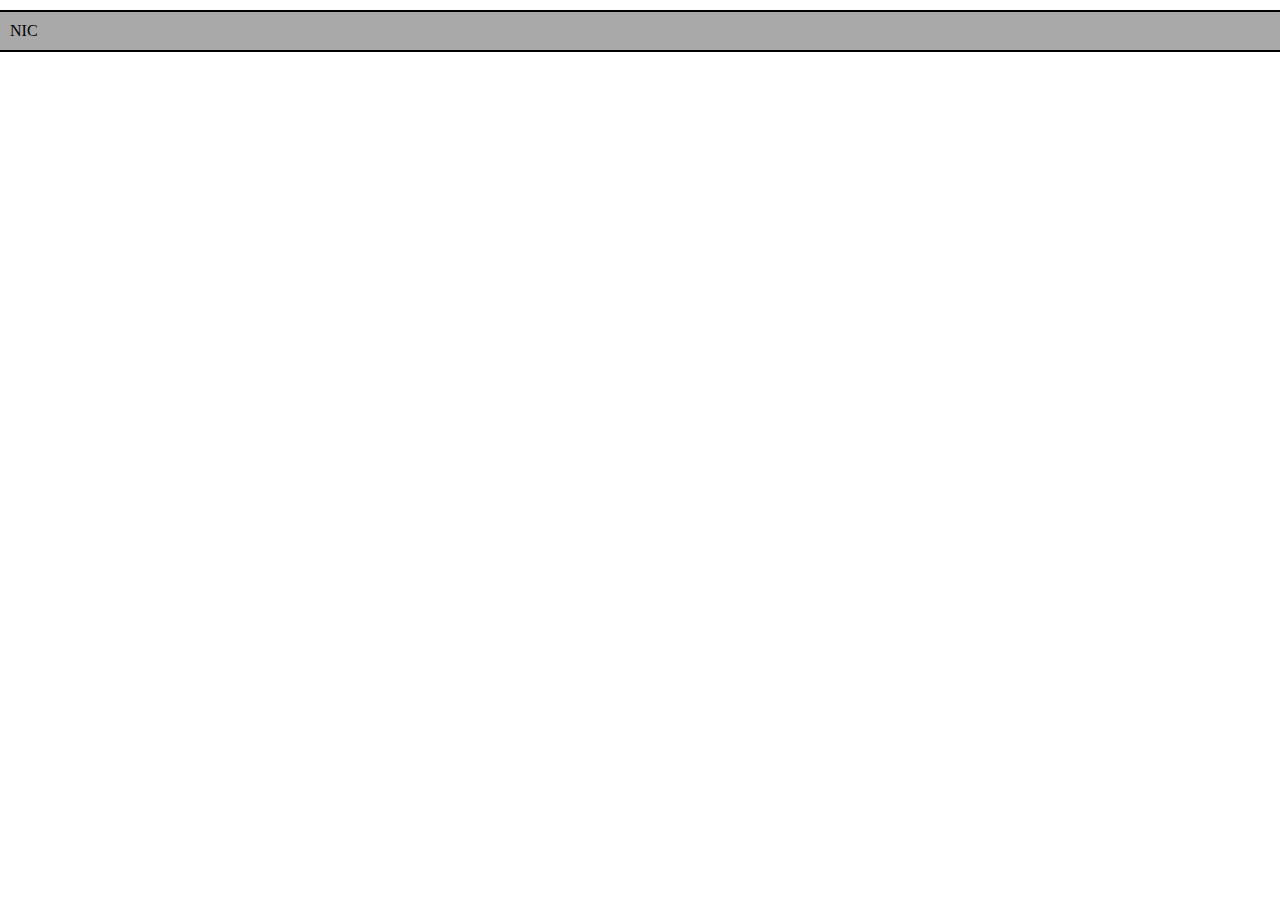
==== templates/index1..html @ 570e104a "first with html" ====
<!DOCTYPE html>
<html lang="en">
<head>
    <meta charset="UTF-8">
    <title>NIC</title>
    <meta name="description" content="Free Web tutorials">
    <meta name="keywords" content="HTML, CSS, JavaScript">
    <meta name="author" content="Jass">
    <style>
        *{
            margin:0;
            padding: 0;
            box-sizing:border-box;
        }
        .navbar {
            background-color: darkgray;
            margin-top: 10px;
            padding: 10px;
            border-bottom: 2px solid black;
            border-top: 2px solid black;
        }
    </style>
</head>
<body>
<div class ="navbar">
NIC
</div>
</body>
</html>
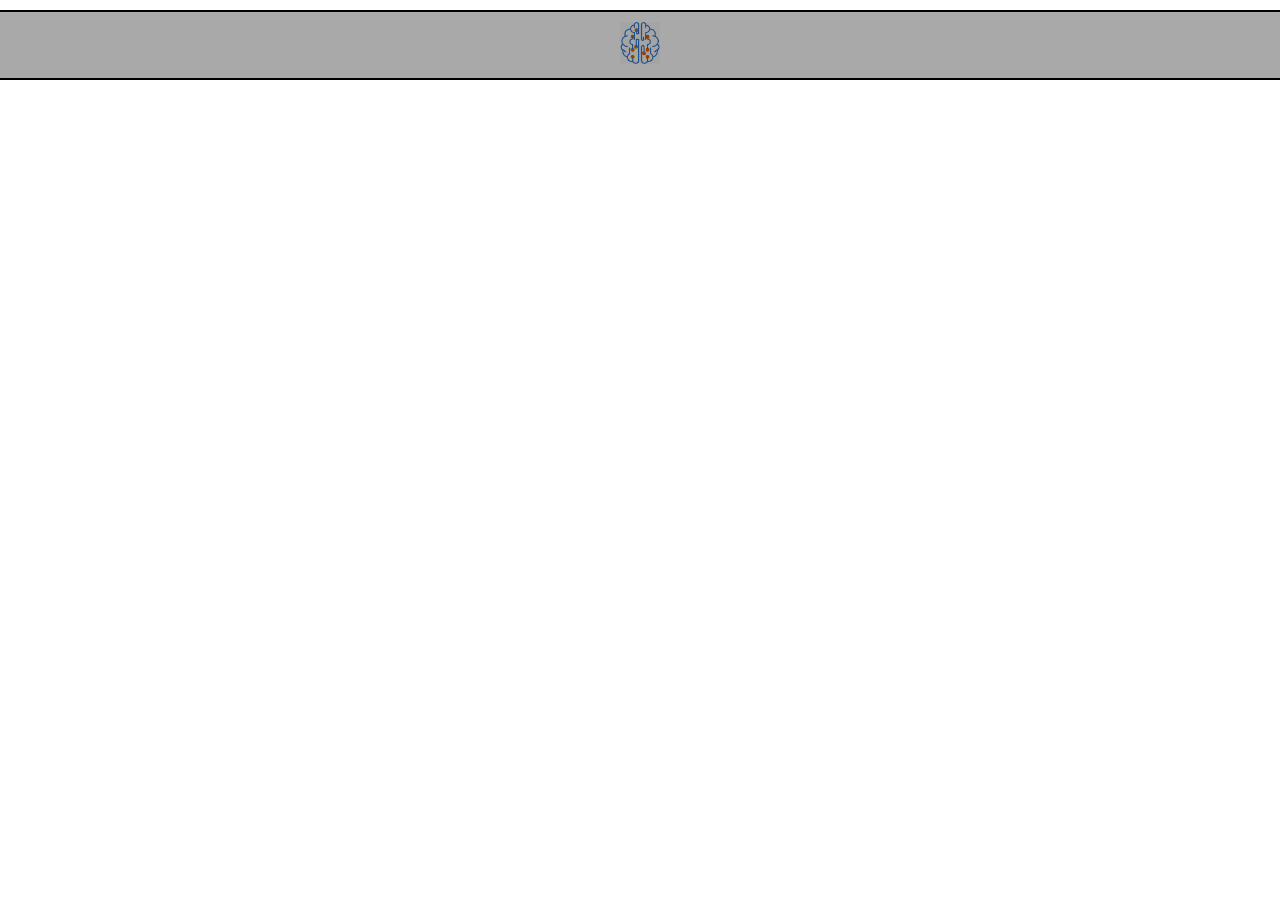
==== commit aa5f3c0d: "first with html" ====
--- a/templates/index1..html
+++ b/templates/index1..html
@@ -13,17 +13,38 @@
             box-sizing:border-box;
         }
         .navbar {
+            display:flex;
+            justify-content: center;
+            align-items: center;
+
+
+
             background-color: darkgray;
             margin-top: 10px;
             padding: 10px;
             border-bottom: 2px solid black;
             border-top: 2px solid black;
         }
+        .logo_img{
+            mix-blend-mode: color-burn;
+            width: 40px;
+            height: auto;
+
+
+        }
     </style>
 </head>
+
 <body>
 <div class ="navbar">
-NIC
+    <div >
+        <img src="brain_pic.png" class="logo_img" >
+
+    </div>
+
+    <div>
+
+    </div>
 </div>
 </body>
 </html>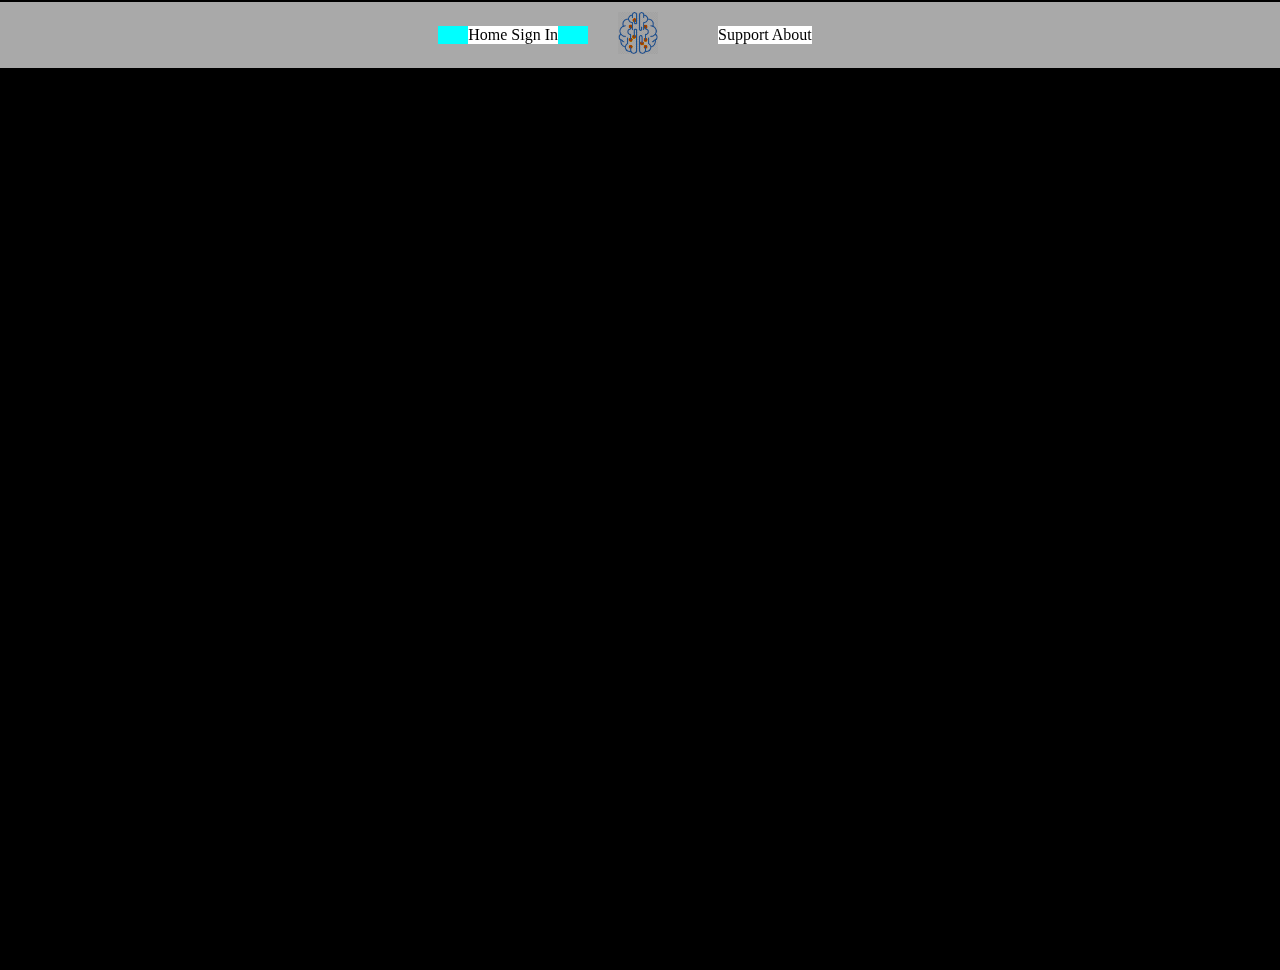
==== commit a381afaa: "first with html" ====
--- a/templates/index1..html
+++ b/templates/index1..html
@@ -3,48 +3,43 @@
 <head>
     <meta charset="UTF-8">
     <title>NIC</title>
-    <meta name="description" content="Free Web tutorials">
-    <meta name="keywords" content="HTML, CSS, JavaScript">
+    <meta name="description" content="Ministry of Youth Affairs and Sports">
+    <meta name="keywords" content="sports, youth, MYBharat">
     <meta name="author" content="Jass">
-    <style>
-        *{
-            margin:0;
-            padding: 0;
-            box-sizing:border-box;
-        }
-        .navbar {
-            display:flex;
-            justify-content: center;
-            align-items: center;
+    <link rel="stylesheet" href="style.css">
 
-
-
-            background-color: darkgray;
-            margin-top: 10px;
-            padding: 10px;
-            border-bottom: 2px solid black;
-            border-top: 2px solid black;
-        }
-        .logo_img{
-            mix-blend-mode: color-burn;
-            width: 40px;
-            height: auto;
-
-
-        }
-    </style>
 </head>
 
 <body>
-<div class ="navbar">
-    <div >
-        <img src="brain_pic.png" class="logo_img" >
+
+    <div class="navbar">
+
+        <div class="left-div">
+            <ul class="list-styling">
+                <li>
+                    Home
+                    Sign In
+                </li>
+            </ul>
+        </div>
+        <div>
+            <img src="brain_pic.png" class="logo_img">
+        </div>
+        <div class="right-div">
+            <ul class="list-styling">
+                <li>
+                    Support
+                    About
+                </li>
+
+            </ul>
+        </div>
 
     </div>
-
-    <div>
+        <div class="whole-screen">
 
     </div>
-</div>
 </body>
-</html>+</html>
+
+
--- a/templates/style.css
+++ b/templates/style.css
@@ -0,0 +1,57 @@
+
+        *{
+            margin:0;
+            padding: 0;
+            box-sizing:border-box;
+
+        }
+        .navbar {
+            display:flex;
+            justify-content: center;
+            align-items: center;
+            margin-top: 0;
+            gap:30px;
+            background-color: darkgray;
+            color: white;
+            /*margin-top: 10px;*/
+            padding: 10px;
+            border-bottom: 2px solid black;
+            border-top: 2px solid black;
+            z-index: 10;
+
+        }
+        .whole-screen {
+            width: 100%;
+            min-height: 100vh;
+            background-color: black;
+
+        }
+
+
+        .logo_img{
+
+            width: 40px;
+            height: auto;
+            mix-blend-mode: color-burn;
+        }
+
+           .list-styling
+        {
+            display: flex;
+            list-style: none;
+            color: black;
+            margin-right:30px;
+            margin-left: 30px;
+        }
+
+        .left-div{
+            background-color: aqua;
+        }
+
+        div ul li {
+            gap: 20px;
+            background-color: white;
+        }
+
+
+
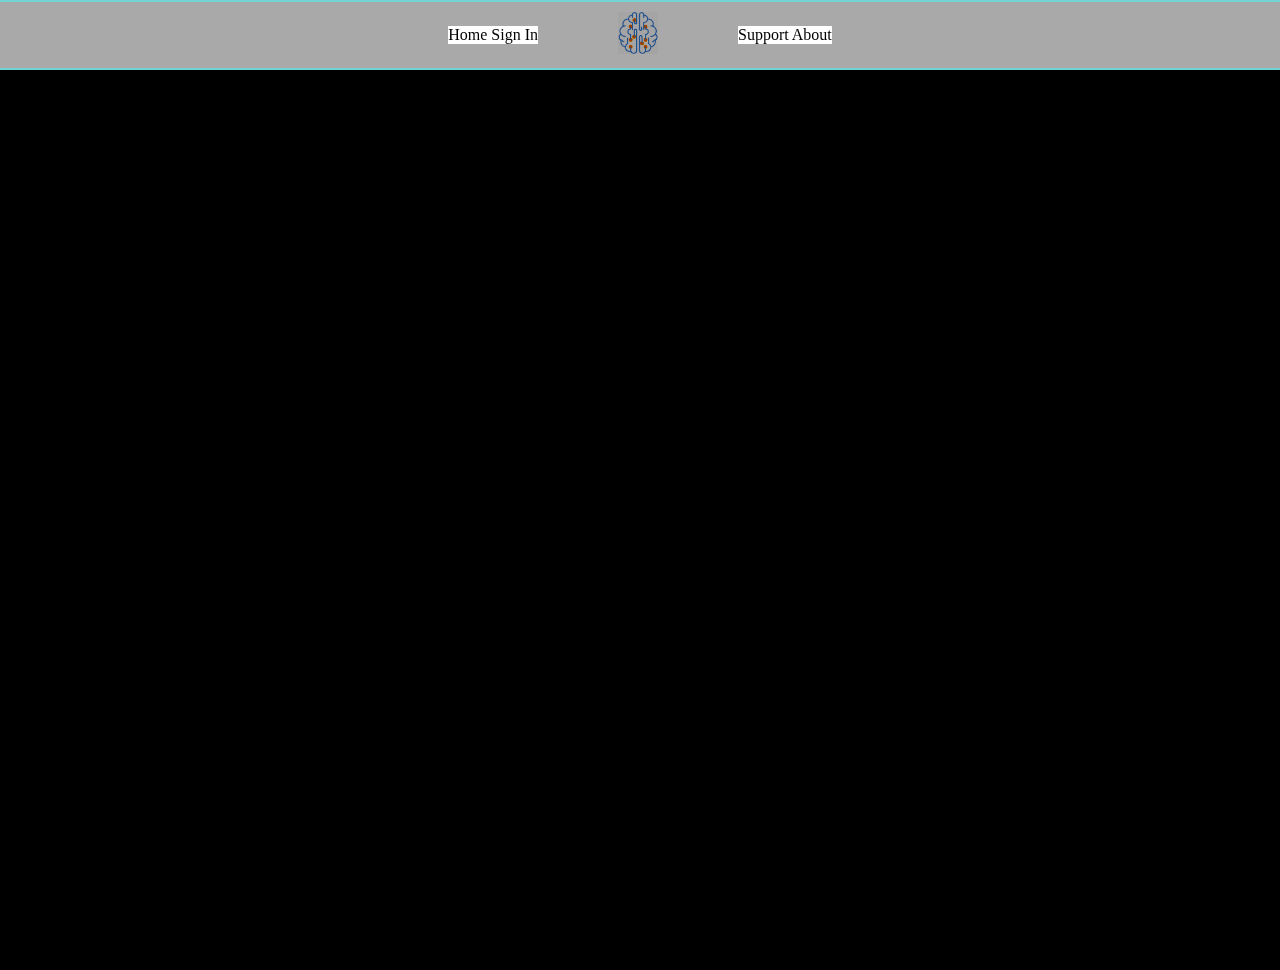
==== commit 398f42b2: "first with html" ====
--- a/templates/index1..html
+++ b/templates/index1..html
@@ -36,7 +36,7 @@
         </div>
 
     </div>
-        <div class="whole-screen">
+    <div class="whole-screen">
 
     </div>
 </body>
--- a/templates/style.css
+++ b/templates/style.css
@@ -15,8 +15,8 @@
             color: white;
             /*margin-top: 10px;*/
             padding: 10px;
-            border-bottom: 2px solid black;
-            border-top: 2px solid black;
+            border-bottom: 2px solid #70d4d4;
+            border-top: 2px solid #70d4d4;
             z-index: 10;
 
         }
@@ -37,7 +37,51 @@
 
            .list-styling
         {
-            display: flex;
+            display: flex;* {
+    margin: 0;
+    padding: 0;
+    box-sizing: border-box;
+}
+
+.navbar {
+    display: flex;
+    justify-content: center;
+    align-items: center;
+    gap: 50px; /* This now applies a 50px gap between the navbar items */
+    background-color: darkgray;
+    color: white;
+    padding: 10px;
+    border-bottom: 2px solid #70d4d4;
+    border-top: 2px solid #70d4d4;
+    z-index: 10;
+}
+
+.whole-screen {
+    width: 100%;
+    min-height: 100vh;
+    background-color: black;
+}
+
+.logo_img {
+    width: 40px;
+    height: auto;
+    mix-blend-mode: color-burn;
+}
+
+.navbar-item {
+    display: flex;
+}
+
+.navbar-item a {
+    color: black;
+    text-decoration: none;
+}
+
+.navbar-item a:hover {
+    text-decoration: underline;
+}
+
+
             list-style: none;
             color: black;
             margin-right:30px;
@@ -45,13 +89,22 @@
         }
 
         .left-div{
-            background-color: aqua;
+
         }
 
-        div ul li {
+        div ul li:nth-child(1) {
+            margin-right: 20px;
+            margin-left: 20px;
+            gap: 20px;
+            background-color: white;
+        }
+        div ul li:nth-child(2) {
+            margin-right: 20px;
+            margin-left: 20px;
             gap: 20px;
             background-color: white;
         }
 
 
 
+
